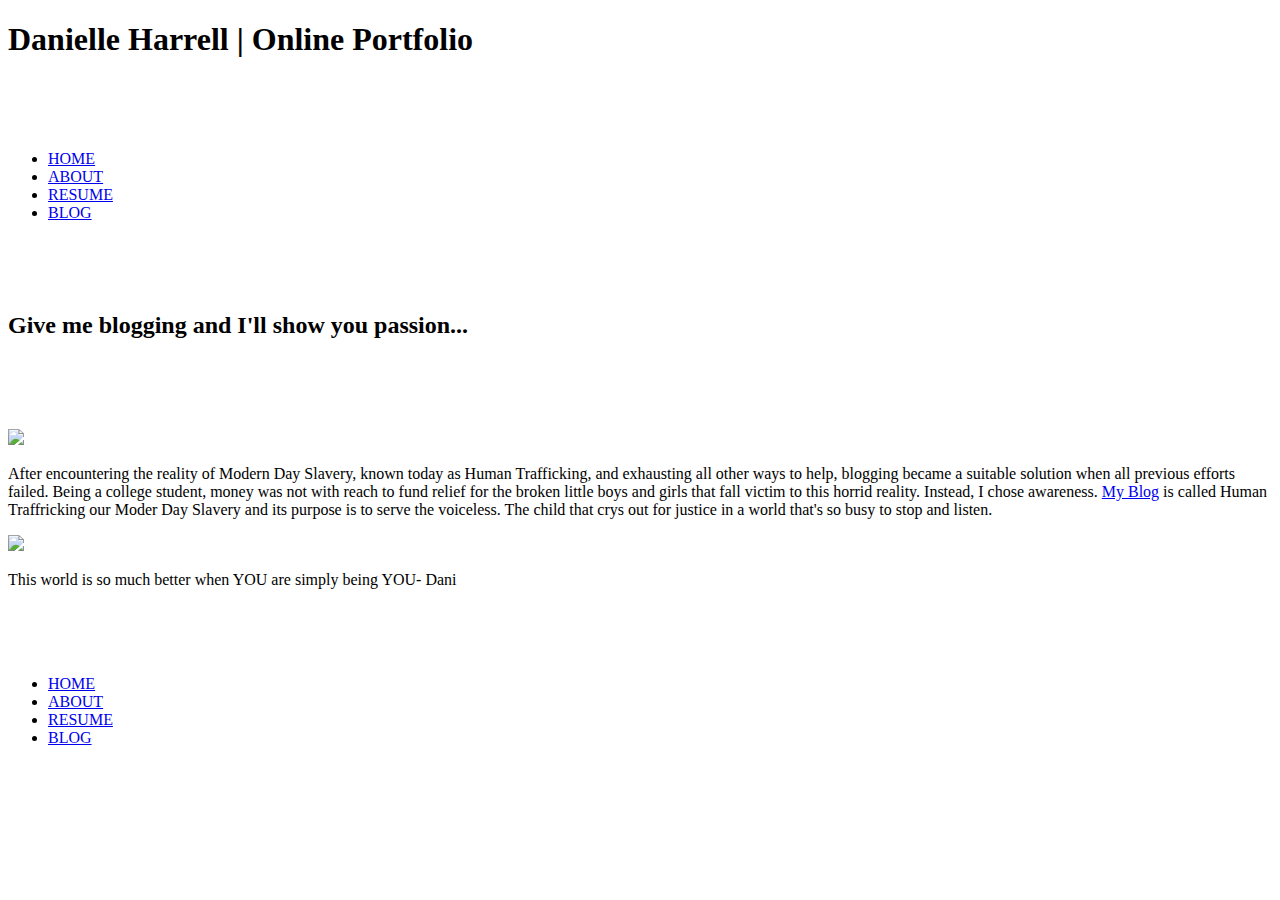
==== blog.html @ 6423751b "changes made" ====
<!DOCTYPE html>
<html lang="en">
<head> 
    
    <meta charset="UTF-8" /> 
    <title>Danielle Harrell- Home</title>
    <link rel="stylesheet" href="css/base.css" />
 </head>
 <body>    

    <h1>Danielle Harrell | Online Portfolio</h1>
    
     <br>
     <br>
     <br>
     
     <div id="nav">
            
         <nav>
            <ul>
            <li><a href="home.html">HOME</a></li>
            <li><a href="about.html">ABOUT</a></li>
            <li><a href="resume.html">RESUME</a></li>
            <li><a href="blog.html">BLOG</a></li>
            </ul>
        </nav>
</div>
      
    <div id="homewrapper">
        
        <br>
        <br>
        <br>
    
    
    <h2>Give me blogging and I'll show you passion...</h2>
        
       <br>
       <br>
       <br>   
        
        <p><img src="get picture to work blogpicture.jpg" width="100%"/></p> 
    
        <p>
           After encountering the reality of Modern Day Slavery, known today as Human Trafficking, and exhausting all other ways to help, blogging became a suitable solution when all previous efforts failed. Being a college student, money was not with reach to fund relief for the broken little boys and girls that fall victim to this horrid reality. Instead, I chose awareness. <a href=http://http://hdan89.wordpress.com/>My Blog</a> is called Human Traffricking our Moder Day Slavery and its purpose is to serve the voiceless. The child that crys out for justice in a world that's so busy to stop and listen.
        </p>  
        
            <img src="https://scontent-b-dfw.xx.fbcdn.net/hphotos-prn2/1375703_10153379397395531_1057261081_n.jpg" width="100%"> 
        
        
            <p> This world is so much better when YOU are simply being YOU- Dani</p> 
       
        <br>
        <br>
        <br>
        
        <ul>
            <li><a href="home.html">HOME</a></li>
            <li><a href="about.html">ABOUT</a></li>
            <li><a href="resume.html">RESUME</a></li>
            <li><a href="blog.html">BLOG</a></li>
        </ul>

</div> 
</body>
</html>
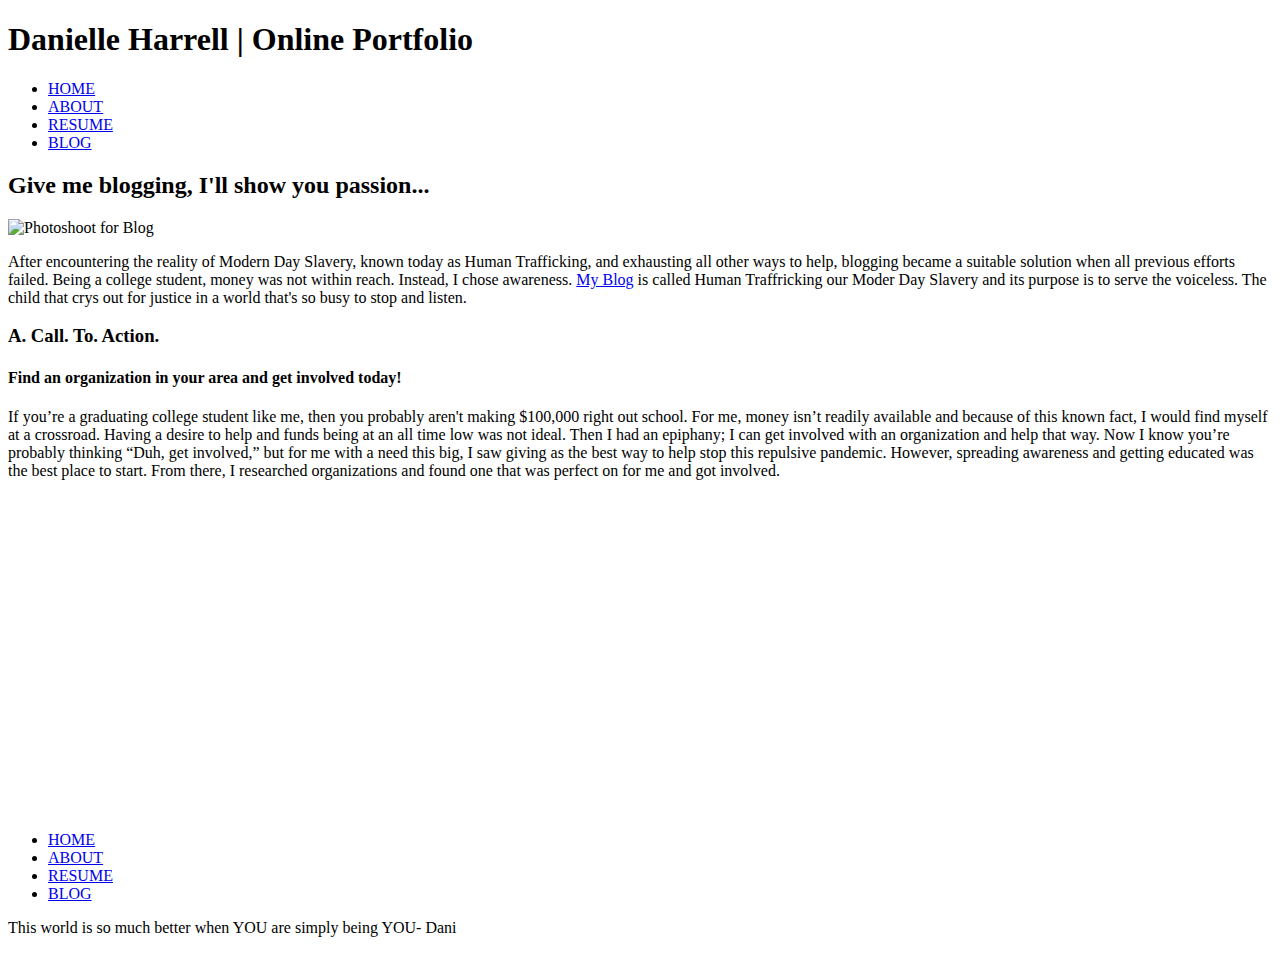
==== commit 8b0cc7ff: "blog video" ====
--- a/blog.html
+++ b/blog.html
@@ -9,16 +9,14 @@
  <body>    
 
     <h1>Danielle Harrell | Online Portfolio</h1>
-    
-     <br>
-     <br>
-     <br>
+        
+     
      
      <div id="nav">
             
          <nav>
             <ul>
-            <li><a href="home.html">HOME</a></li>
+            <li><a href="index.html">HOME</a></li>
             <li><a href="about.html">ABOUT</a></li>
             <li><a href="resume.html">RESUME</a></li>
             <li><a href="blog.html">BLOG</a></li>
@@ -28,40 +26,43 @@
       
     <div id="homewrapper">
         
-        <br>
-        <br>
-        <br>
+        
     
-    
-    <h2>Give me blogging and I'll show you passion...</h2>
+    <h2>Give me blogging, I'll show you passion...</h2>
         
-       <br>
-       <br>
-       <br>   
+            
+        <img src="img/me.jpg" alt="Photoshoot for Blog">
+      
         
-        <p><img src="get picture to work blogpicture.jpg" width="100%"/></p> 
+     
     
         <p>
-           After encountering the reality of Modern Day Slavery, known today as Human Trafficking, and exhausting all other ways to help, blogging became a suitable solution when all previous efforts failed. Being a college student, money was not with reach to fund relief for the broken little boys and girls that fall victim to this horrid reality. Instead, I chose awareness. <a href=http://http://hdan89.wordpress.com/>My Blog</a> is called Human Traffricking our Moder Day Slavery and its purpose is to serve the voiceless. The child that crys out for justice in a world that's so busy to stop and listen.
+           After encountering the reality of Modern Day Slavery, known today as Human Trafficking, and exhausting all other ways to help, blogging became a suitable solution when all previous efforts failed. Being a college student, money was not within reach. Instead, I chose awareness. <a href="http://http://hdan89.wordpress.com/">My Blog</a> is called Human Traffricking our Moder Day Slavery and its purpose is to serve the voiceless. The child that crys out for justice in a world that's so busy to stop and listen.
         </p>  
         
-            <img src="https://scontent-b-dfw.xx.fbcdn.net/hphotos-prn2/1375703_10153379397395531_1057261081_n.jpg" width="100%"> 
+        <h3>A. Call. To. Action.</h3>
+        <h4>Find an organization in your area and get involved today!</h4>
         
+ 
+        <p>
+        If you’re a graduating college student like me, then you probably aren't making $100,000 right out school.  For me, money isn’t readily available and because of this known fact, I would find myself at a crossroad. Having a desire to help and funds being at an all time low was not ideal. Then I had an epiphany; I can get involved with an organization and help that way.  Now I know you’re probably thinking “Duh, get involved,” but for me with a need this big, I saw giving as the best way to help stop this repulsive pandemic. However, spreading awareness and getting educated was the best place to start. From there, I researched organizations and found one that was perfect on for me and got involved. 
+        </p>
         
-            <p> This world is so much better when YOU are simply being YOU- Dani</p> 
-       
-        <br>
-        <br>
-        <br>
-        
+        <iframe width="560" height="315" src="//www.youtube.com/embed/vUcNgHfodSY" frameborder="0" allowfullscreen></iframe>
+    
+    <nav>
         <ul>
-            <li><a href="home.html">HOME</a></li>
+            <li><a href="index.html">HOME</a></li>
             <li><a href="about.html">ABOUT</a></li>
             <li><a href="resume.html">RESUME</a></li>
             <li><a href="blog.html">BLOG</a></li>
         </ul>
+    </nav> 
+        
+<p> This world is so much better when YOU are simply being YOU- Dani</p>
 
 </div> 
+     
 </body>
 </html>        
 
